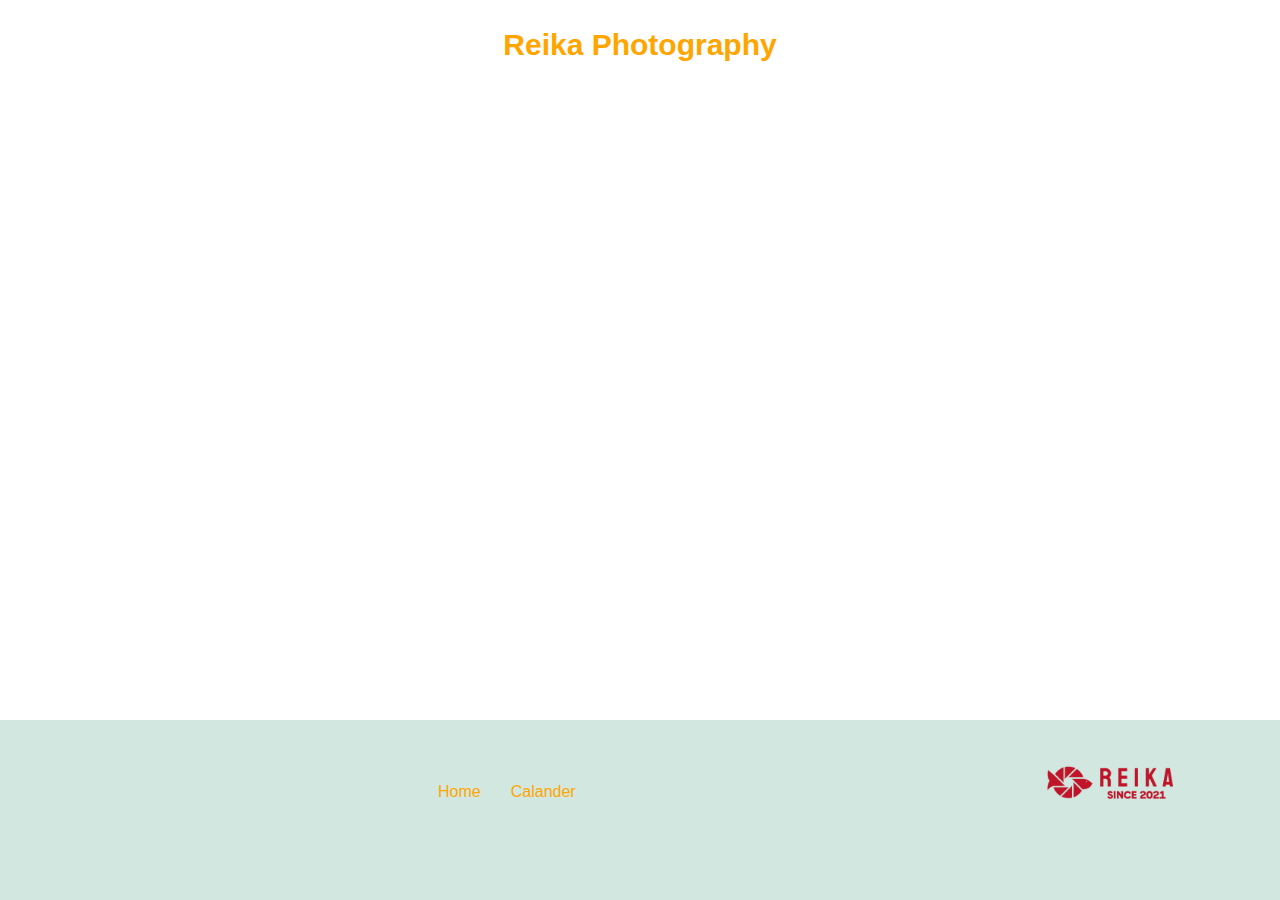
==== Week2/index.html @ 0753c683 "Create index.html" ====
<!DOCTYPE html>
<html lang="en">
<head>
    <meta charset="UTF-8">
    <meta http-equiv="X-UA-Compatible" content="IE=edge">
    <meta name="viewport" content="width=device-width, initial-scale=1.0">
    <link rel="stylesheet" href="2bstyle.css">
    <link rel="icon" type="image/x-icon" href="images/favicon.png">
    <title>Reika Photography</title>
</head>
<body>
    <div class="center-container">
        <main>
            <span class="school-name">
                <strong>Reika Photography
                </strong>
            </span>
        </main>
    </div>
    <br>
    <footer>
        <div class="container">
            <div class="link-grid">
                <span><a href="2b.html" title="Home">Home</a></span>
                <span><a href="calendar.html" title="Calander" target="_blank">Calander</a></span>
            </div>
        
        <div class="logo-grid">
            <img class="school-logo" src="images/fullLogo.png" alt="Reika Logo">
        </div>
    </div>
    </footer>
</body>
</html>
---- Week2/2bstyle.css ----
body {
  margin: 0 auto;
  font-family: Arial, Helvetica, sans-serif;
  background-image: url(images/ducks.jpg);
  background-repeat: no-repeat;
  background-attachment: fixed;
  background-size: cover;
}

footer {
  position: fixed;
  bottom: 0;
  left: 0;
  right: 0;
  background-color: #D1E7E0;
  height: 20%;
  padding-right: 1%;
  z-index: 2;
}

ul {
  list-style: none; 
  padding: 0; 
  margin: 0;
}

ul li {
  display: inline;
  margin-right: 10px;
}

a {
  color: #FFA500;
  text-decoration: none;
  padding-left: 15px;
  padding-right: 15px;
}

a:hover {
  text-decoration: underline;
}
.calendar-content {
  margin-bottom: 5%;
}

.school-logo {
  padding: 13%;
  padding-top: 18%;
  width: 50%; 
  height: auto;
  margin-bottom: 10%;
}

.school-name {
  color: #FFA500;
  font-size: 30px;
}

.center-container {
  display: flex;
  justify-content: center;
  align-items: center;
  height: 10vh;
}

.container {
  display: flex;
  flex-wrap: wrap;
  justify-content: center;
  max-width: 100%;
}

.logo-grid {
  display: inline-block;
  flex: 1;
  max-width: 20%;
}

.link-grid {
  flex: 3;
  display: flex;
  flex-wrap: wrap;
  justify-content: center;
  padding-top: 5%;
 
}

.link-grid > div {
  flex: 1 0 200px;
  min-width: 0;
  padding: 5px;
}
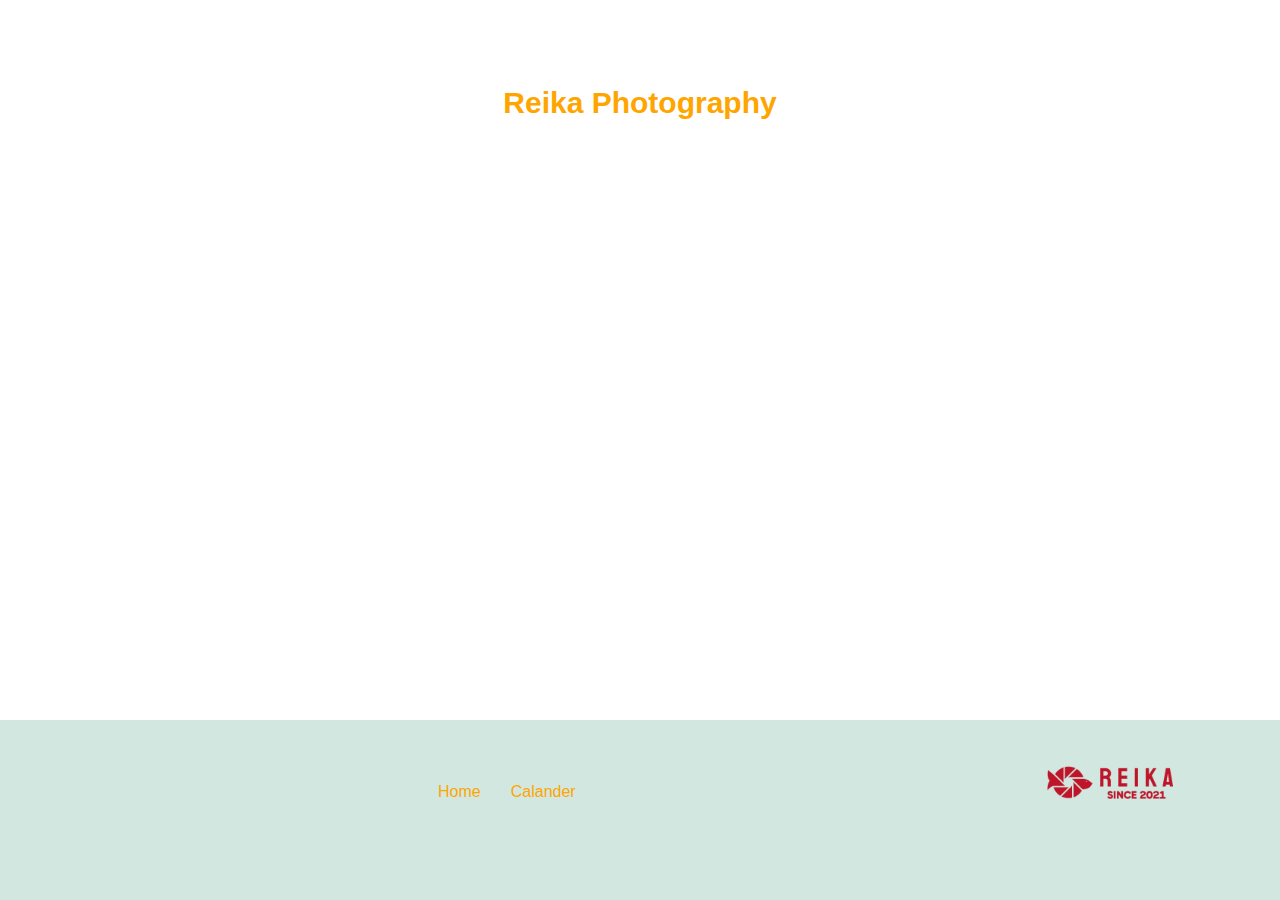
==== commit 15e06263: "Update index.html" ====
--- a/Week2/index.html
+++ b/Week2/index.html
@@ -9,6 +9,7 @@
     <title>Reika Photography</title>
 </head>
 <body>
+    <span style="font-size:50px;color: white;">still working on 2c</span>
     <div class="center-container">
         <main>
             <span class="school-name">
@@ -21,7 +22,7 @@
     <footer>
         <div class="container">
             <div class="link-grid">
-                <span><a href="2b.html" title="Home">Home</a></span>
+                <span><a href="index.html" title="Home">Home</a></span>
                 <span><a href="calendar.html" title="Calander" target="_blank">Calander</a></span>
             </div>
         
